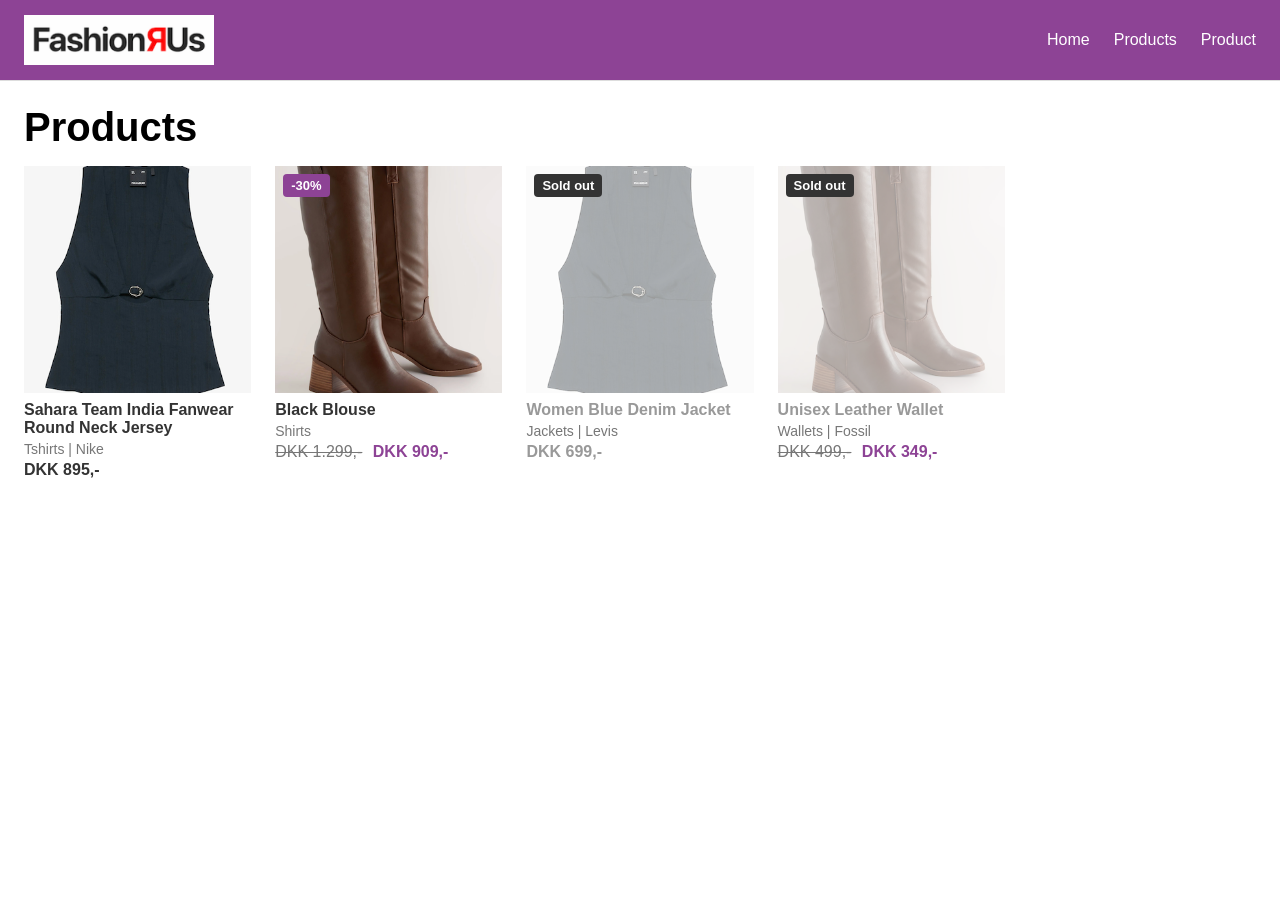
==== productlist.html @ c7da21e2 "added header index page and product list page forgot to commit hihi" ====
<!DOCTYPE html>
<html lang="en">

<head>
    <link rel="stylesheet" href="style.css">
    <meta charset="UTF-8">
    <meta name="viewport" content="width=device-width, initial-scale=1.0">
    <title>Product List</title>
</head>


<body>

    <header class="site-header">
        <img src="img/img_FashionRus.png" alt="Logo" class="logo">
        <nav class="site-nav">
            <ul>
                <li><a href="index.html">Home</a></li>
                <li><a href="productlist.html">Products</a></li>
                <li><a href="product.html">Product</a></li>
            </ul>
        </nav>
    </header>

    <main class="products">
        <h1>Products</h1>


        <div class="product-grid">


            <a href="product.html" class="product-card">
                <div class="product-image">
                    <img src="img/img_blouse.png" alt="Sahara Team India Fanwear Round Neck Jersey">
                </div>
                <h2>Sahara Team India Fanwear Round Neck Jersey</h2>
                <p class="product-info">Tshirts | Nike</p>
                <p class="price">DKK 895,-</p>
            </a>


            <a href="product.html" class="product-card discount">
                <div class="product-image">
                    <img src="img/img_boots.png" alt="boots">
                    <span class="badge">-30%</span>
                </div>
                <h2>Black Blouse</h2>
                <p class="product-info">Shirts</p>
                <p class="price">
                    <del>DKK 1.299,-</del>
                    <span class="new-price">DKK 909,-</span>
                </p>
            </a>


            <a href="product.html" class="product-card soldout">
                <div class="product-image">
                    <img src="img/img_blouse.png" alt="Women Blue Denim Jacket">
                    <span class="badge">Sold out</span>
                </div>
                <h2>Women Blue Denim Jacket</h2>
                <p class="product-info">Jackets | Levis</p>
                <p class="price">DKK 699,-</p>
            </a>


            <a href="product.html" class="product-card soldout discount">
                <div class="product-image">
                    <img src="img/img_boots.png" alt="Unisex Leather Wallet">
                    <span class="badge">Sold out</span>
                </div>
                <h2>Unisex Leather Wallet</h2>
                <p class="product-info">Wallets | Fossil</p>
                <p class="price">
                    <del>DKK 499,-</del>
                    <span class="new-price">DKK 349,-</span>
                </p>
            </a>



        </div>
    </main>

</body>

</html>
---- style.css ----
body {
  margin: 0;
  font-family: Arial, sans-serif;
}

/* Header grid */
.site-header {
  display: grid;
  grid-template-columns: repeat(5, 1fr);
  align-items: center;
  height: 80px;
  padding: 0 24px;
  background-color: #8d4395;
  border-bottom: 1px solid #dddddd;
}

.logo {
  grid-column: 1;
  height: 50px;
}

/* List across columns 4 and 5, pushed to the right */
.site-nav {
  grid-column: 4 / span 2;
  justify-self: end;
}

.site-nav ul {
  display: flex;
  gap: 24px;
  list-style: none;
  margin: 0;
  padding: 0;
}

.site-nav a {
  text-decoration: none;
  color: #ffffff;
  font-size: 16px;
}

/************CATEGORIOES*************/
.categories {
  padding: 24px;
}

.categories h1 {
  font-size: 48px;
  margin: 0 0 16px 0;
  color: #340c47;
}

.category-grid {
  display: grid;
  grid-template-columns: repeat(3, 1fr);
  gap: 20px;
}

.category-grid {
  display: grid;
  grid-template-columns: repeat(3, 1fr);
  gap: 20px;
}

.category {
  display: grid;
  grid-row: span 3;
  grid-template-rows: subgrid;
  /*gap: 8px; /* smaller space between the 3 lines inside */
  padding: 24px 40px;
  background-color: #9165a7;
  color: #ffffff;
  text-decoration: none;
  border-radius: 4px;
}

.category:hover {
  background-color: #cf8ee2;
}

.category h2,
.category p {
  margin: 0; /* removes default spacing so rows line up cleanly */
}

.category h2 {
  font-size: 20px;
}

.category span {
  font-weight: bold;
}

/******************PRODUCTLIST******************/
.products {
  padding: 24px;
}

.products h1 {
  font-size: 40px;
  margin: 0 0 16px 0;
}

.product-grid {
  display: grid;
  grid-template-columns: repeat(auto-fill, minmax(220px, 1fr));
  gap: 24px;
}

.product-card {
  display: block;
  color: #333333;
  text-decoration: none;
}

.product-card:hover h2 {
  text-decoration: underline;
}

.product-image {
  position: relative;
}

.product-image img {
  width: 100%;
  aspect-ratio: 1 / 1;
  object-fit: cover;
  display: block;
}

.product-card h2 {
  font-size: 16px;
  margin: 8px 0 4px 0;
}

.product-info {
  font-size: 14px;
  color: #777777;
  margin: 0 0 4px 0;
}

.price {
  font-weight: bold;
  margin: 0;
}

.badge {
  position: absolute;
  top: 8px;
  left: 8px;
  padding: 4px 8px;
  font-size: 13px;
  font-weight: bold;
  color: #ffffff;
  border-radius: 4px;
}

.discount .badge {
  background-color: #8d4395;
}

.discount del {
  color: #777777;
  font-weight: normal;
  margin-right: 6px;
}

.discount .new-price {
  color: #8d4395;
}

.soldout img {
  opacity: 0.4;
}

.soldout .badge {
  background-color: #333333;
}

.soldout h2,
.soldout .price {
  color: #999999;
}
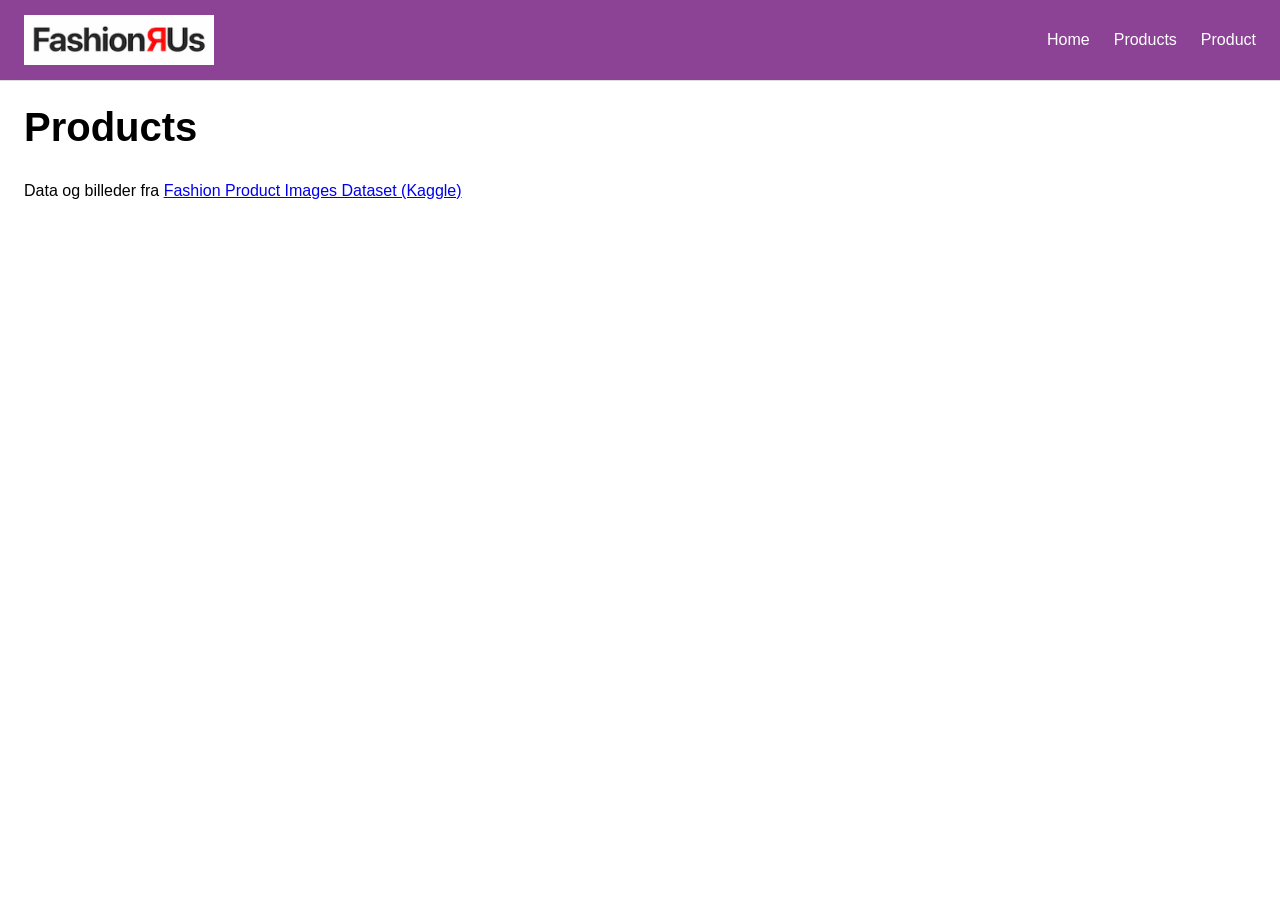
==== commit ffb43d64: "Make product list dynamic with list.js Fetch products from the kea-alt-del API and render them with " ====
--- a/productlist.html
+++ b/productlist.html
@@ -6,6 +6,7 @@
     <meta charset="UTF-8">
     <meta name="viewport" content="width=device-width, initial-scale=1.0">
     <title>Product List</title>
+    <script src="list.js" defer></script>
 </head>
 
 
@@ -27,59 +28,10 @@
 
 
         <div class="product-grid">
+            <!-- Produkterne indsættes her af list.js -->
+        </div>
 
-
-            <a href="product.html" class="product-card">
-                <div class="product-image">
-                    <img src="img/img_blouse.png" alt="Sahara Team India Fanwear Round Neck Jersey">
-                </div>
-                <h2>Sahara Team India Fanwear Round Neck Jersey</h2>
-                <p class="product-info">Tshirts | Nike</p>
-                <p class="price">DKK 895,-</p>
-            </a>
-
-
-            <a href="product.html" class="product-card discount">
-                <div class="product-image">
-                    <img src="img/img_boots.png" alt="boots">
-                    <span class="badge">-30%</span>
-                </div>
-                <h2>Black Blouse</h2>
-                <p class="product-info">Shirts</p>
-                <p class="price">
-                    <del>DKK 1.299,-</del>
-                    <span class="new-price">DKK 909,-</span>
-                </p>
-            </a>
-
-
-            <a href="product.html" class="product-card soldout">
-                <div class="product-image">
-                    <img src="img/img_blouse.png" alt="Women Blue Denim Jacket">
-                    <span class="badge">Sold out</span>
-                </div>
-                <h2>Women Blue Denim Jacket</h2>
-                <p class="product-info">Jackets | Levis</p>
-                <p class="price">DKK 699,-</p>
-            </a>
-
-
-            <a href="product.html" class="product-card soldout discount">
-                <div class="product-image">
-                    <img src="img/img_boots.png" alt="Unisex Leather Wallet">
-                    <span class="badge">Sold out</span>
-                </div>
-                <h2>Unisex Leather Wallet</h2>
-                <p class="product-info">Wallets | Fossil</p>
-                <p class="price">
-                    <del>DKK 499,-</del>
-                    <span class="new-price">DKK 349,-</span>
-                </p>
-            </a>
-
-
-
-        </div>
+        <p class="data-credit">Data og billeder fra <a href="https://www.kaggle.com/paramaggarwal/fashion-product-images-dataset">Fashion Product Images Dataset (Kaggle)</a></p>
     </main>
 
 </body>
--- a/style.css
+++ b/style.css
@@ -181,3 +181,108 @@
 .soldout .price {
   color: #999999;
 }
+
+/**********************PRODUCT******************/
+
+.product-page {
+  display: grid;
+  grid-template-columns: 2fr 2fr 1fr;
+  gap: 32px;
+  padding: 24px;
+  align-items: start;
+}
+
+.product-photo {
+  width: 100%;
+  display: block;
+}
+
+.product-details h2 {
+  font-size: 40px;
+  margin: 0 0 16px 0;
+}
+
+.product-details dl {
+  margin: 0 0 48px 0;
+}
+
+.product-details dt {
+  font-weight: bold;
+  margin-top: 8px;
+}
+
+.product-details dd {
+  margin: 4px 0 0 20px;
+}
+
+.basket {
+  position: sticky;
+  top: 24px;
+  background-color: #ffffff;
+  color: #333333;
+  padding: 24px;
+  border-radius: 12px;
+  border-top: 6px solid #8d4395;
+  box-shadow: 0 4px 20px rgba(0, 0, 0, 0.1);
+}
+
+.basket-info {
+  font-size: 13px;
+  text-transform: uppercase;
+  letter-spacing: 1px;
+  color: #8d4395;
+  margin: 0 0 8px 0;
+}
+
+.basket h1 {
+  font-size: 24px;
+  line-height: 1.2;
+  margin: 0 0 16px 0;
+}
+
+.basket-price {
+  font-size: 28px;
+  font-weight: bold;
+  margin: 0 0 24px 0;
+  padding-bottom: 24px;
+  border-bottom: 1px solid #eeeeee;
+}
+
+.basket form {
+  display: grid;
+  gap: 8px;
+}
+
+.basket label {
+  font-size: 14px;
+  font-weight: bold;
+}
+
+.basket select {
+  padding: 12px;
+  font-size: 16px;
+  border: 1px solid #cccccc;
+  border-radius: 8px;
+  background-color: #ffffff;
+  cursor: pointer;
+}
+
+.basket button {
+  margin-top: 16px;
+  padding: 14px;
+  font-size: 16px;
+  font-weight: bold;
+  color: #ffffff;
+  background-color: #8d4395;
+  border: none;
+  border-radius: 8px;
+  cursor: pointer;
+}
+
+.basket button:hover {
+  background-color: #6f3276;
+}
+
+.basket button:active {
+  transform: scale(0.98);
+}
